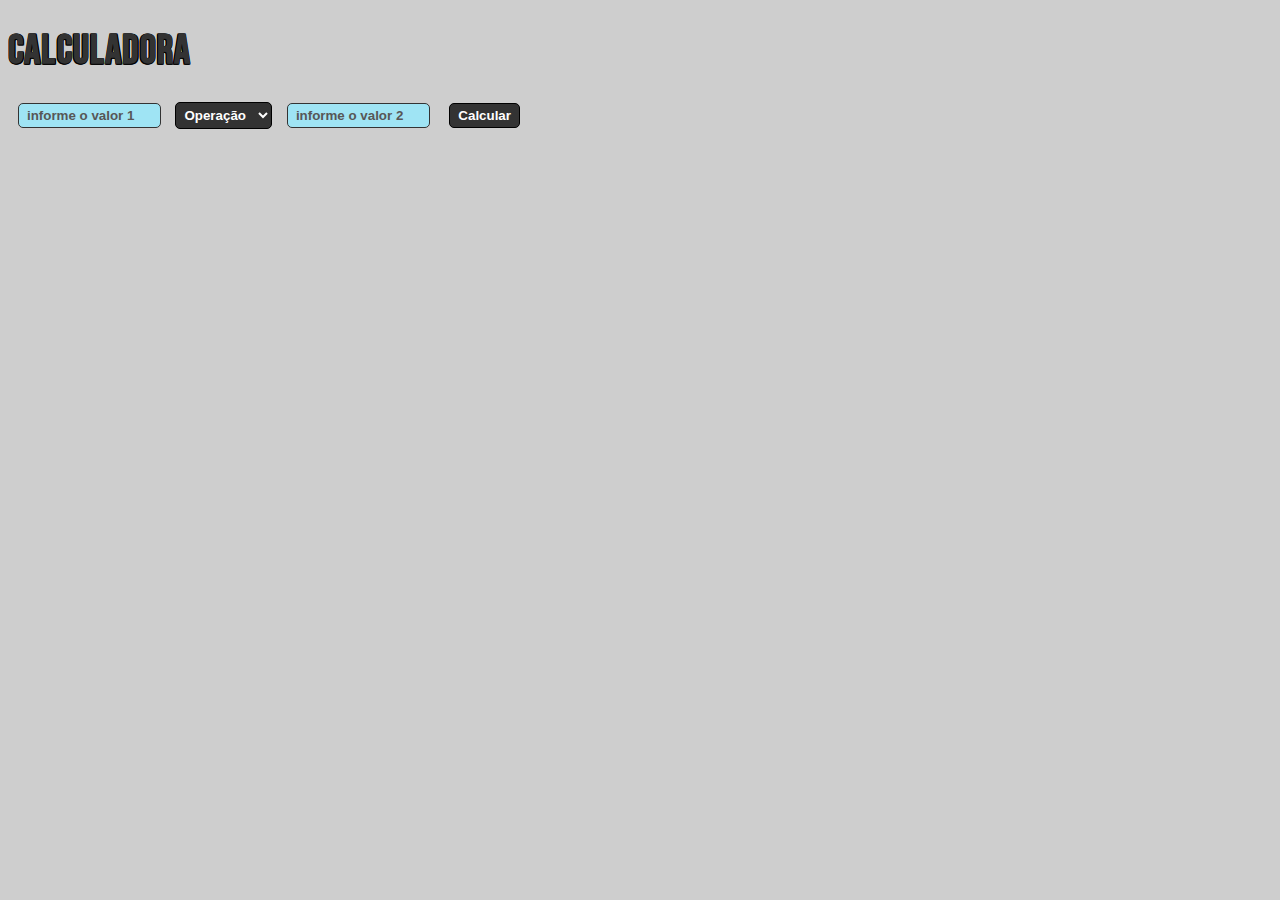
==== docs/index.html @ c7d87098 "/docs" ====
<!DOCTYPE html>
<html lang="pt-BR">
<head>
    <meta charset="UTF-8">
    <meta name="viewport" content="width=device-width, initial-scale=1.0">
    <link rel="shortcut icon" href="favico/calc.png" />
    <title>Calculadora | GBL</title>
    <link href="https://fonts.googleapis.com/css2?family=Bebas+Neue&display=swap" rel="stylesheet">
    <link rel="stylesheet" href="style.css">
    <script src="script.js" defer></script>
</head>
<body>
    <h1>Calculadora</h1>
    <div class="box">
        <input type="number" id="n1" placeholder="informe o valor 1">
        
        <select name="operadores" id="operadores">
            <option value="">Operação</option>
            <option value="somar">Somar</option>
            <option value="subtrair">Subtrair</option>
            <option value="multiplicar">Multiplicar</option>
            <option value="dividir">Dividir</option>
        </select>
        
        <input type="number" id="n2" placeholder="informe o valor 2">

        <input type="button" value="Calcular" id="calc" onclick="calc()">
        
        <h3 id="x"></h3>
        <h3 id="y"></h3>
    </div>
</body>
</html>
---- docs/style.css ----
body {
    font: normal 1rem arial;
    background-color: #CECECE;
}

.bolo {
    position: absolute;
    top: -30px;
    z-index: -1;
}
.ufa {
    width: 340px;
    height: 292px;
    position: absolute;
    top: 300px;
    z-index: -1;
}

input[type="number"] {
    padding: 0.25rem 0.5rem;
    margin: 0 10px;
    width: 125px;
    font-weight: bold;
    border: 1px solid #333333;
    border-radius: 5px;
    background-color: #9FE4F4;
    color: #333333;
}
input[type="number"]:focus {
    outline: none;
    box-shadow: 0 0 5px #333333;
}
input[type=number]::placeholder {
    color:#575757;
}

select {
    font-weight: bold;
    background-color: #333333;
    color: #FFF;
    border: 1px solid black;
    padding: .25rem;
    outline: none;
    border-radius: 5px;
    cursor: pointer;
}
select:hover{
    background: #575757;
}

input[type="button"] {
    margin: 0 5px;
    padding: 0.25rem 0.5rem;
    outline: none;
    font-weight: bold;
    background: #333333;
    color: #FFF;
    border: 1px solid black;
    border-radius: 5px;
}
input[type="button"]:hover {
    background-color: #575757;
    color: #FFF;
    box-shadow: 0 0 15px rgb(119, 194, 255);
    cursor: pointer;
}

input[type="button"]:active {
    transform: scale(0.95);
    color: #9FE4F4;
}

h1 {
    font-family: 'Bebas Neue', cursive;
    font-size: 2.5rem;
    letter-spacing: 1.2px;
    color: #333333;
    text-shadow: .5px .5px 0 #000, -.5px -.5px 0 #000, -.5px .5px 0 #000, .5px -.5px 0 #000;
    cursor: not-allowed;
}
h3#x {
    margin: 25px 10px;
    font-size: 22px;
    color: #333333;
}
h3#y {
    position: absolute;
    right: 10%;
    display: flex;
    justify-content: center;
    align-items: center;
    min-height: 20vh;
}
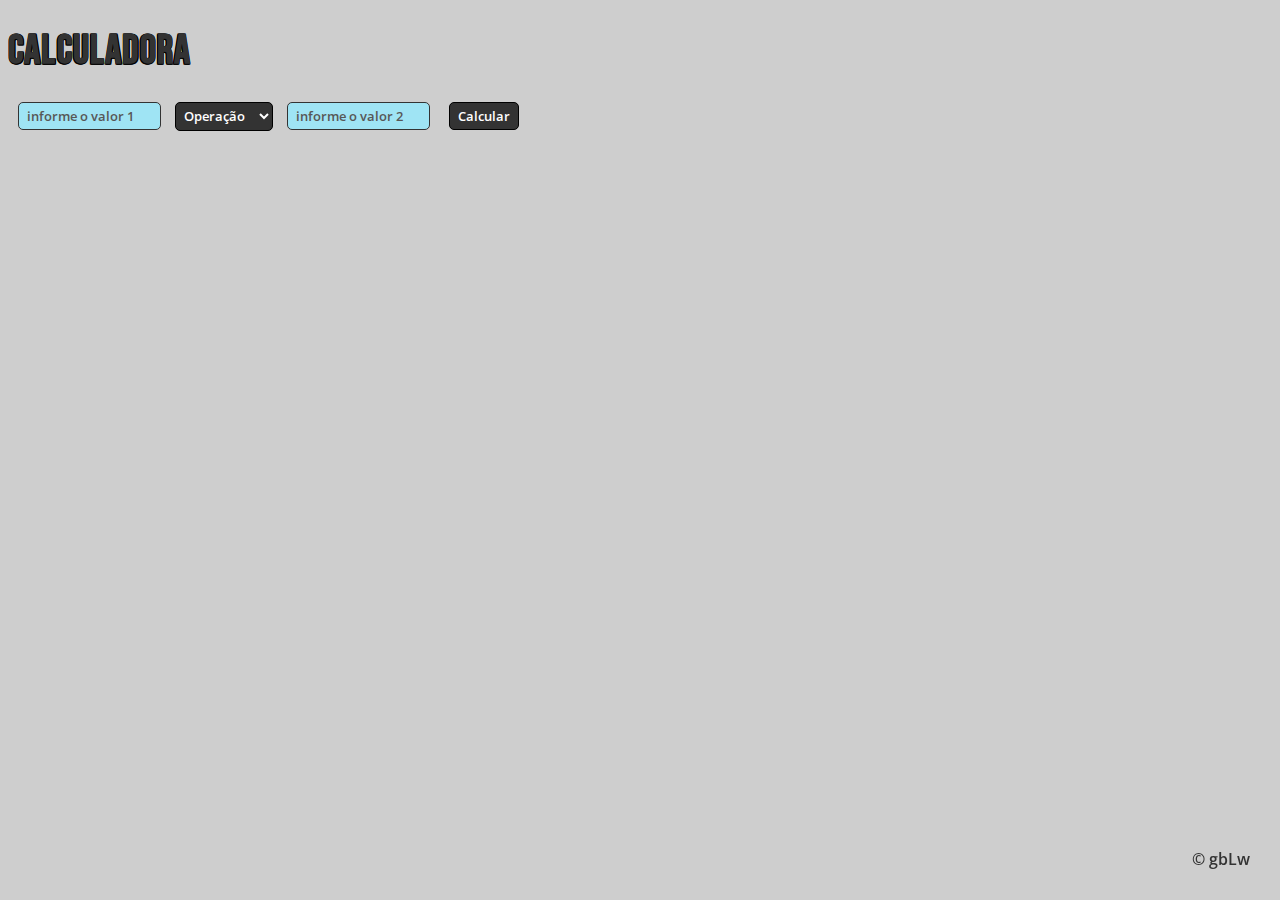
==== commit 9688621c: "new calc" ====
--- a/docs/index.html
+++ b/docs/index.html
@@ -11,6 +11,7 @@
 </head>
 <body>
     <h1>Calculadora</h1>
+
     <div class="box">
         <input type="number" id="n1" placeholder="informe o valor 1">
         
@@ -29,5 +30,7 @@
         <h3 id="x"></h3>
         <h3 id="y"></h3>
     </div>
+
+    <footer class="gbl">&copy; gbLw</footer>
 </body>
 </html>--- a/docs/style.css
+++ b/docs/style.css
@@ -1,6 +1,17 @@
+@import url('https://fonts.googleapis.com/css2?family=Open+Sans:wght@400;600&display=swap');
+
 body {
-    font: normal 1rem arial;
+    font: normal 1rem 'Open Sans', sans-serif;
     background-color: #CECECE;
+}
+
+h1 {
+    font-family: 'Bebas Neue', cursive;
+    font-size: 2.5rem;
+    letter-spacing: 1.2px;
+    color: #333333;
+    text-shadow: .5px .5px 0 #000, -.5px -.5px 0 #000, -.5px .5px 0 #000, .5px -.5px 0 #000;
+    cursor: not-allowed;
 }
 
 .bolo {
@@ -17,10 +28,12 @@
 }
 
 input[type="number"] {
+    font-family: inherit;
     padding: 0.25rem 0.5rem;
     margin: 0 10px;
     width: 125px;
-    font-weight: bold;
+    font-family: inherit;
+    font-weight: 600;
     border: 1px solid #333333;
     border-radius: 5px;
     background-color: #9FE4F4;
@@ -35,11 +48,12 @@
 }
 
 select {
-    font-weight: bold;
+    font-family: inherit;
+    font-weight: 600;
     background-color: #333333;
     color: #FFF;
     border: 1px solid black;
-    padding: .25rem;
+    padding: .23rem;
     outline: none;
     border-radius: 5px;
     cursor: pointer;
@@ -49,10 +63,11 @@
 }
 
 input[type="button"] {
+    font-family: inherit;
+    font-weight: 600;
     margin: 0 5px;
     padding: 0.25rem 0.5rem;
     outline: none;
-    font-weight: bold;
     background: #333333;
     color: #FFF;
     border: 1px solid black;
@@ -70,19 +85,12 @@
     color: #9FE4F4;
 }
 
-h1 {
-    font-family: 'Bebas Neue', cursive;
-    font-size: 2.5rem;
-    letter-spacing: 1.2px;
-    color: #333333;
-    text-shadow: .5px .5px 0 #000, -.5px -.5px 0 #000, -.5px .5px 0 #000, .5px -.5px 0 #000;
-    cursor: not-allowed;
-}
 h3#x {
     margin: 25px 10px;
     font-size: 22px;
     color: #333333;
 }
+
 h3#y {
     position: absolute;
     right: 10%;
@@ -90,4 +98,65 @@
     justify-content: center;
     align-items: center;
     min-height: 20vh;
-}+}
+
+.gbl {
+    color: #333333;
+    font-family: inherit;
+    font-weight: 600;
+    cursor: not-allowed;
+    position: fixed;
+    bottom: 30px;
+    right: 30px;
+}
+
+.gbl:hover {
+    text-shadow: 0 0 3px #000;
+    animation: rotacores .4s linear infinite;
+}
+
+@keyframes rotacores {
+    0% {
+        transform: rotate(0deg);
+        color: rgb(217, 255, 0);
+    }
+    50% {
+        transform: rotate(180deg);
+        color: rgb(255, 0, 255);
+    }
+    100%{
+        transform: rotate(360deg);
+        color: rgb(0, 255, 0);
+    }
+}
+
+/*
+
+@keyframes rotacao {
+    from {
+        transform: rotate(0deg);
+    }
+    to {
+        transform: rotate(360deg);
+    }
+}
+
+@keyframes colorido {
+    0% {
+        color: rgb(217, 255, 0);
+    }
+    25% {
+        color: rgb(255, 0, 255);
+    }
+    50% {
+        color: aqua;
+    }
+    75% {
+        color: rgb(255, 196, 0);
+    }
+    100% {
+        color: rgb(0, 255, 0);
+    }
+}
+
+*/